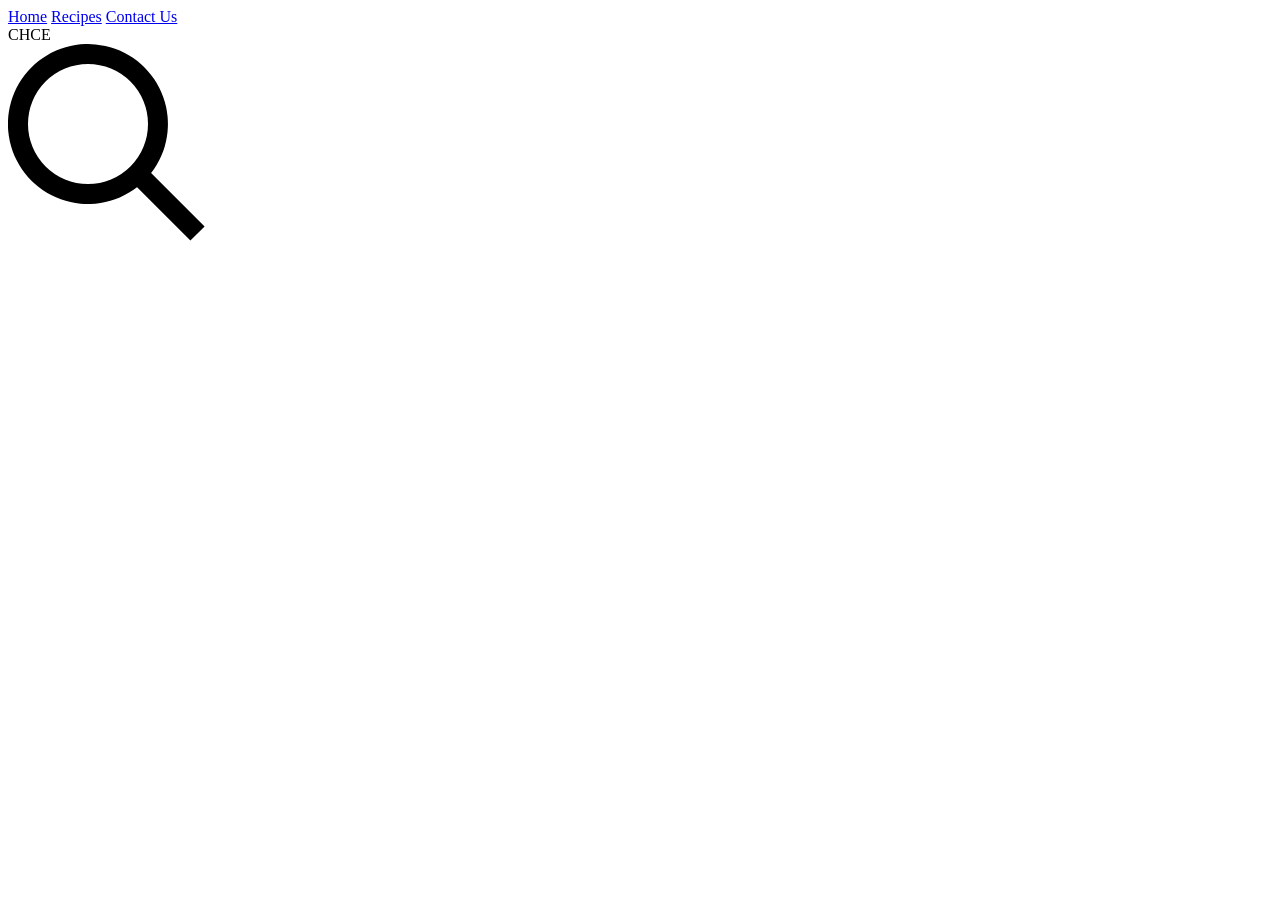
==== header.html @ 5682aaf0 "adding all the original files and folder into the recipe site" ====
<!DOCTYPE html>
<html lang="en">
<head>
    <meta charset="UTF-8">
    <meta name="viewport" content="width=device-width, initial-scale=1.0">
    <title>Document</title>
</head>
<body>
    <header>
        <nav>
            <a href="/index.html">Home</a>
            <a href="/pages/recipes.html">Recipes</a>
            <a href="/pages/ContactUs.html">Contact Us</a>
        </nav>

        <div id="logo">CHCE</div>

        <div>
            <svg xmlns="http://www.w3.org/2000/svg" width="200" height="200" viewBox="0 0 20 20"><path fill="#000000" d="M12.9 14.32a8 8 0 1 1 1.41-1.41l5.35 5.33l-1.42 1.42l-5.33-5.34zM8 14A6 6 0 1 0 8 2a6 6 0 0 0 0 12z"/></svg>
            
        </div>
    </header>
</body>
</html>
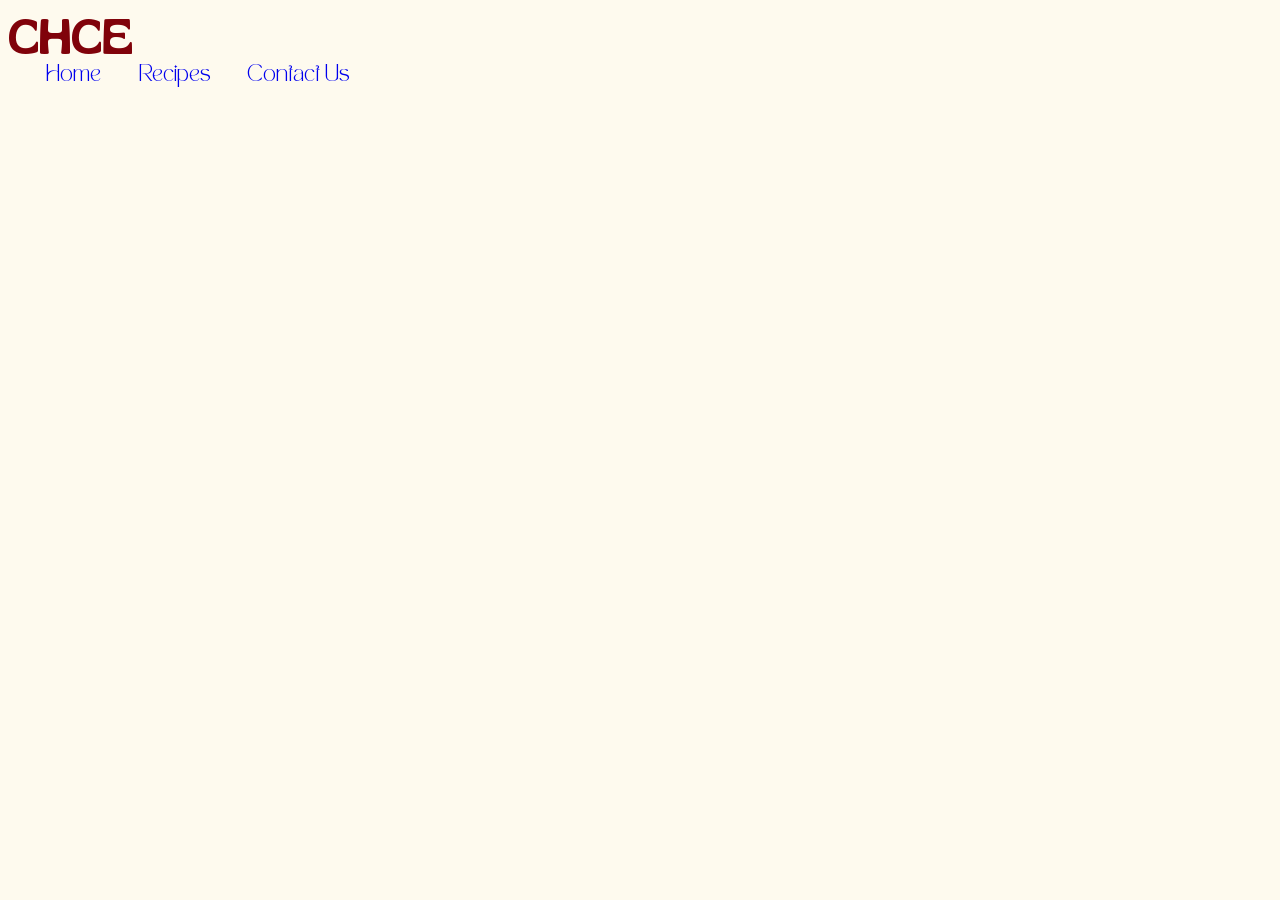
==== commit 0df947cb: "header and footer created, styles reapplied" ====
--- a/header.html
+++ b/header.html
@@ -4,21 +4,18 @@
     <meta charset="UTF-8">
     <meta name="viewport" content="width=device-width, initial-scale=1.0">
     <title>Document</title>
+    <link rel="stylesheet" href="styles/style.css">
 </head>
 <body>
-    <header>
+
+        <div class="logo">CHCE</div>
+
         <nav>
             <a href="/index.html">Home</a>
             <a href="/pages/recipes.html">Recipes</a>
             <a href="/pages/ContactUs.html">Contact Us</a>
         </nav>
 
-        <div id="logo">CHCE</div>
 
-        <div>
-            <svg xmlns="http://www.w3.org/2000/svg" width="200" height="200" viewBox="0 0 20 20"><path fill="#000000" d="M12.9 14.32a8 8 0 1 1 1.41-1.41l5.35 5.33l-1.42 1.42l-5.33-5.34zM8 14A6 6 0 1 0 8 2a6 6 0 0 0 0 12z"/></svg>
-            
-        </div>
-    </header>
 </body>
 </html>
--- a/styles/style.css
+++ b/styles/style.css
@@ -0,0 +1,293 @@
+
+@import url(https://fonts.googleapis.com/css?family=Anton:regular);
+@import url(https://fonts.googleapis.com/css?family=Courier+Prime:regular,italic,700,700italic);
+@import url(https://fonts.googleapis.com/css?family=Delicious+Handrawn:regular);
+@font-face {
+  font-family: 'Gilker';
+  src: url('../Fonts/gliker-regular.ttf') format('truetype');
+}
+@font-face {
+  font-family: 'Horizon';
+  src: url('../Fonts/Horizon_Regular.otf') format('truetype');
+}
+
+@font-face {
+  font-family: 'tan-mon-cheri';
+  src: url('../Fonts/tan-mon-cheri.ttf') format('truetype');
+}
+
+@font-face {
+  font-family: 'didact-gothic';
+  src: url('../Fonts/didact-gothic-regular.ttf') format('truetype');
+}
+
+
+                                /* General */
+body{
+        background-color: #FEFAEE;
+}
+
+main{
+    position: absolute;
+    top: 15vh;
+}
+
+section{
+    display: flex;
+    flex-direction: row;
+}
+
+p{
+    margin:0%;
+    font-size: clamp(0.5rem, 1.5vw, 2rem);
+    font-family: 'didact-gothic','Franklin Gothic Medium', 'Arial Narrow', Arial, sans-serif;
+}
+
+a{
+    font-size: clamp(1rem, 1vw, 2rem);
+    text-wrap: nowrap;
+    align-self: center;
+    text-decoration: none;
+}
+
+a:hover{
+    opacity: 0.7;
+    text-decoration: underline solid 1px;
+
+}
+
+h1{
+    font-family: 'tan-mon-cheri';
+    font-size: 5vw;
+    margin: 0%;
+    width: 40%;
+    text-align: center;
+    font-weight:bolder;
+}
+
+h2,h3{
+    /* font-family: 'gilker'; */
+    font-size: 4vw;
+    text-wrap: wrap;
+    text-align: center;
+}
+
+h3{
+    font-size: 3vw;
+}
+
+h2{
+    font-size: 8vw;
+}
+
+
+
+                                 /*Header  */
+
+header{
+    display: flex;
+    flex-direction: row;
+    justify-content:space-between;
+    position: fixed;
+    top: 0%;
+    width: 100%;
+
+    color: #A40C0B;
+    background-color: #FEFAEE;
+    z-index: 10;
+    border-bottom: #A40C0B solid 4px;
+
+    padding: 2em;
+    height: 3vh;
+}
+
+header a{
+    color: #A40C0B;
+}
+
+.logo{
+    width: 10%;
+    height: auto;
+    font-size: 3em;
+    font-family: gilker;
+    color:#80020A;
+
+}
+
+nav{
+    width: 30%;
+    text-align: start;
+    text-wrap:none;
+    font-family: 'tan-mon-cheri',  'Franklin Gothic Medium', 'Arial Narrow', Arial, sans-serif;
+
+    display: flex;
+    flex-direction: row;
+    justify-content: space-evenly;
+}
+
+
+
+                                     /* Hero */
+#hero{
+    color:#272343;
+
+    flex-wrap: wrap;
+
+    background-image: url(/assets/herobg.png);
+    background-size:100%;
+    background-position: center;
+    background-repeat: no-repeat;
+    height: 60vh;
+    width: 100vw;
+
+
+}
+
+#hero h1{
+    width: 100%;
+    color: #A40C0B;
+}
+
+#hero input{
+    border: #80020A 5px solid;
+    padding: 1em;
+    border-radius: 30px;
+    width: 20em;
+}
+
+.search-wrapper {
+    position: relative;
+    display: inline-block;
+}
+
+.search-wrapper input {
+    padding-right: 2em; /* make space for the button */
+}
+
+.search-wrapper .search-btn {
+    position: absolute;
+    right: 0.2em;
+    top: 50%;
+    transform: translateY(-50%);
+    border: none;
+    background: transparent;
+    cursor: pointer;
+    background-color: #80020A;
+    padding: 4%;
+    border-radius: 100%;
+}
+
+                            /* Categories */
+
+#categories{
+    border: #80020A solid 5px;
+}
+#categories h3{
+    transition: ease-in-out 4s display;
+    transition-duration: 3s;
+    display: none;
+}
+
+#categories img{
+    fill: #80020A;
+    width: 60%;
+
+}
+#dessert-icon {
+    transform: translate(-20vw, -43vh);
+    transition: transform 1s ease-in-out;
+}
+
+#maindishes-icon {
+    transform: translate(35vw, -95vh);
+
+    transition: transform 1s ease-in-out;
+}
+
+#bakedgoods-icon {
+    transform: translate(30vw, -50vh);
+    transition: transform 1s ease-in-out;
+}
+
+                          /* recipe things */
+
+.RecipeCard{
+    display: flex;
+    flex-direction: column;
+    justify-content: space-between;
+    align-items: center;
+    min-width: 30%;
+    margin: 2%;
+    padding-top: 5%;
+    padding-bottom: 5%;
+}
+
+.RecipeImage{
+    object-fit:cover;
+    object-position: center;
+    width: 100%;
+    height: 100%;
+}
+
+.img_wrapper{
+        border-radius: 5%;
+        width: inherit;
+        height: 100%;
+        overflow: hidden;
+}
+
+.RecipeInfo{
+    display: flex;
+    flex-direction: column;
+    text-align: center;
+    /* height:inherit; */
+    width: 100%;
+    border-radius: 5%;
+    background-color: white;
+    height:25%;
+}
+
+
+                            /* Recipe of the week */
+
+#RecipeOfTheWeek{
+    flex-wrap: nowrap;
+    position: relative;
+    overflow-x: hidden;
+    width: 100%;
+    height: 60vh;
+    justify-content: space-evenly;
+
+}
+
+#RecipeOfTheWeek article{
+    width: 30%;
+    display: flex;
+    flex-direction: column;
+    font-family: 'Delicious Handrawn';
+p{
+    margin: 0%;
+    padding: 0%;
+}
+
+h2{
+     margin: 1%;
+    padding: 1%;   
+}
+
+}
+#RecipeOfTheWeek #image{
+    width: 40%;
+    height: 100%;
+    background-image: url('/assets/cookie.png');
+    background-size:fill;
+    background-position: center;
+    background-repeat: no-repeat;
+h3{
+    text-align: center;
+    color: white;
+    font-size: 5vw;
+}
+
+}
+
